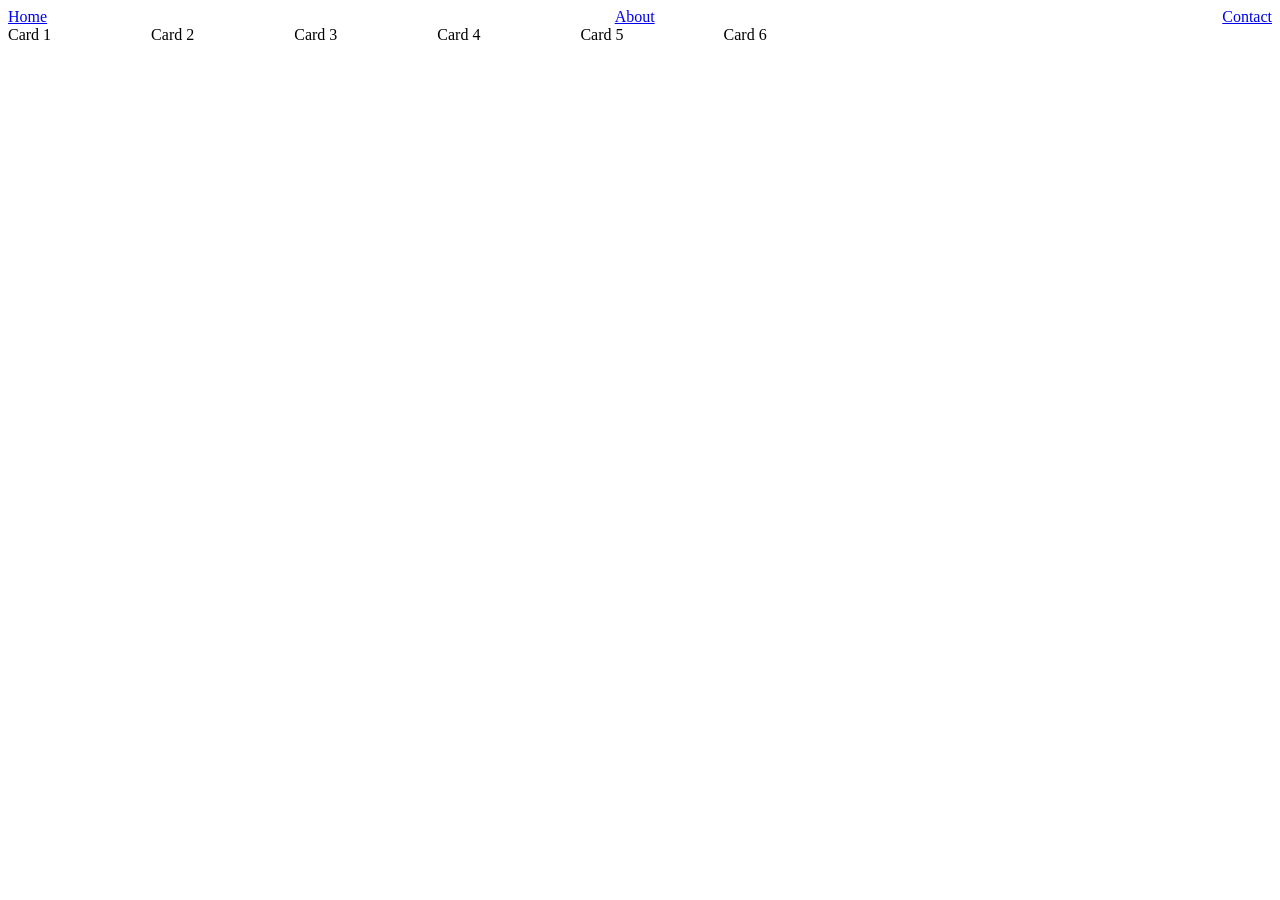
==== ex00/index.html @ aecdb22a "complete the exercise" ====
<!DOCTYPE html>
<html lang="en">
<head>
    <meta charset="UTF-8">
    <meta name="viewport" content="width=device-width, initial-scale=1.0">
    <title>Flexbox Layout</title>
    <link rel="stylesheet" href="style.css">
</head>
<body>

    <nav class="nav-container">
        <a href="#">Home</a>
        <a href="#">About</a>
        <a href="#">Contact</a>
    </nav>

    <main class="card-container">
        <div class="card">Card 1</div>
        <div class="card">Card 2</div>
        <div class="card">Card 3</div>
        <div class="card">Card 4</div>
        <div class="card">Card 5</div>
        <div class="card">Card 6</div>
    </main>

</body>
</html>
---- ex00/style.css ----
.nav-container {
    display: flex;
    justify-content: space-between;
    align-items: center;
}

.card-container {
    display: flex;
    flex-direction: row;
    flex-wrap: wrap;
    gap: 100px;
}
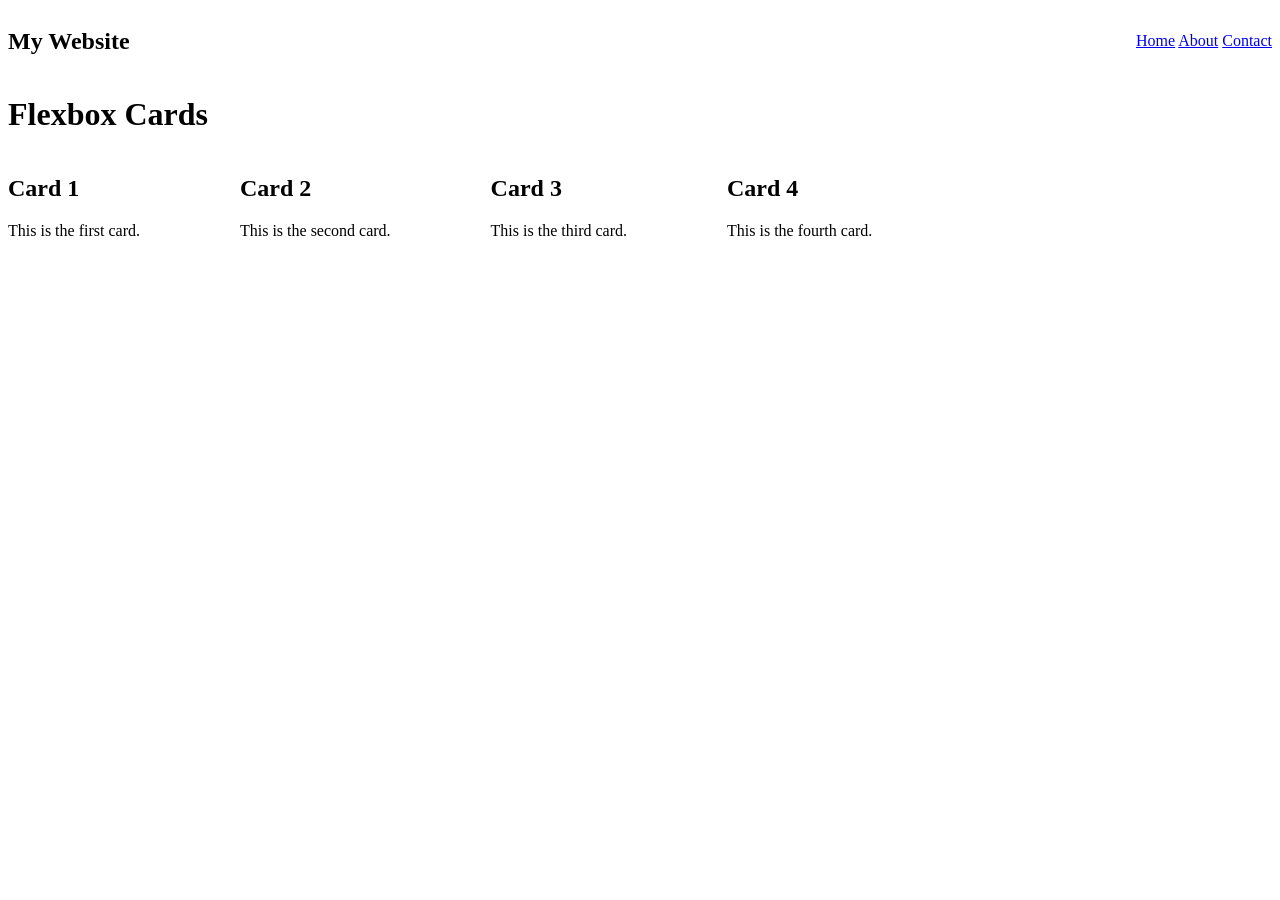
==== commit 42d8567f: "Update index.html" ====
--- a/ex00/index.html
+++ b/ex00/index.html
@@ -9,19 +9,42 @@
 <body>
 
     <nav class="nav-container">
-        <a href="#">Home</a>
-        <a href="#">About</a>
-        <a href="#">Contact</a>
+        <h2>My Website</h2>
+
+        <div>
+            <a href="#">Home</a>
+            <a href="#">About</a>
+            <a href="#">Contact</a>
+        </div>
     </nav>
 
-    <main class="card-container">
-        <div class="card">Card 1</div>
-        <div class="card">Card 2</div>
-        <div class="card">Card 3</div>
-        <div class="card">Card 4</div>
-        <div class="card">Card 5</div>
-        <div class="card">Card 6</div>
+    <main>
+        <h1>Flexbox Cards</h1>
+
+        <div class="card-container">
+            <div class="card">
+                <h2>Card 1</h2>
+                <p>This is the first card.</p>
+            </div>
+
+            <div class="card">
+                <h2>Card 2</h2>
+                <p>This is the second card.</p>
+            </div>
+
+            <div class="card">
+                <h2>Card 3</h2>
+                <p>This is the third card.</p>
+            </div>
+
+            <div class="card">
+                <h2>Card 4</h2>
+                <p>This is the fourth card.</p>
+            </div>
+
+          
+        </div>
     </main>
 
 </body>
-</html>+</html>
